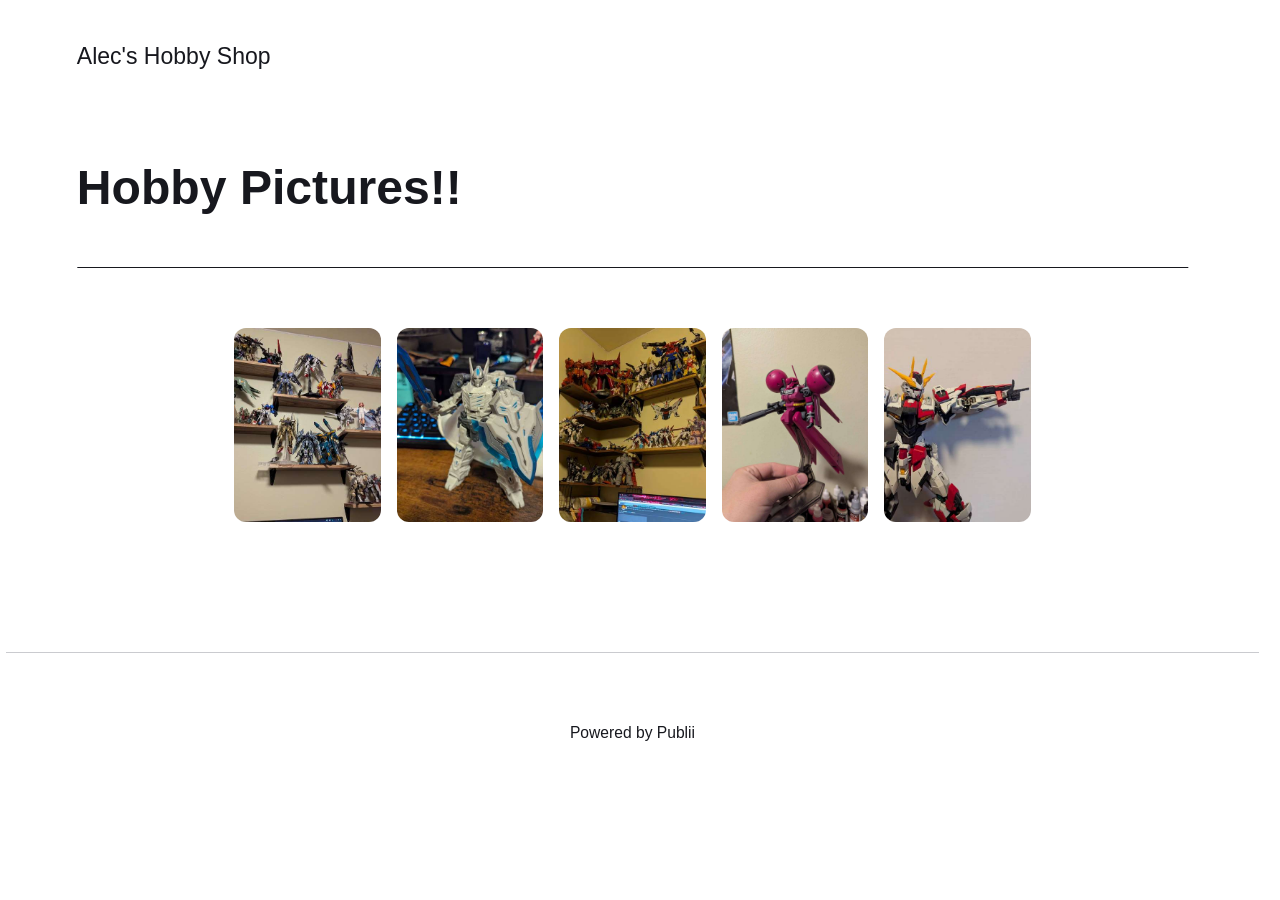
==== hobby-pictures/index.html @ 5e3de467 "Updated from Publii" ====
<!DOCTYPE html><html lang="en-gb"><head><meta charset="utf-8"><meta http-equiv="X-UA-Compatible" content="IE=edge"><meta name="viewport" content="width=device-width,initial-scale=1"><title>Hobby Pictures!!  - Alec&#x27;s Hobby Shop</title><meta name="generator" content="Publii Open-Source CMS for Static Site"><link rel="canonical" href="https://kaydaryu.github.io/AcademyHobbyBlog/hobby-pictures/"><link rel="alternate" type="application/atom+xml" href="https://kaydaryu.github.io/AcademyHobbyBlog/feed.xml" title="Alec&#x27;s Hobby Shop - RSS"><link rel="alternate" type="application/json" href="https://kaydaryu.github.io/AcademyHobbyBlog/feed.json" title="Alec&#x27;s Hobby Shop - JSON"><meta property="og:title" content="Hobby Pictures!! "><meta property="og:site_name" content="Alec's Hobby Shop"><meta property="og:description" content=""><meta property="og:url" content="https://kaydaryu.github.io/AcademyHobbyBlog/hobby-pictures/"><meta property="og:type" content="article"><link rel="stylesheet" href="https://kaydaryu.github.io/AcademyHobbyBlog/assets/css/style.css?v=2110fdcc9616a96348b5f5ad11c64055"><script type="application/ld+json">{"@context":"http://schema.org","@type":"Article","mainEntityOfPage":{"@type":"WebPage","@id":"https://kaydaryu.github.io/AcademyHobbyBlog/hobby-pictures/"},"headline":"Hobby Pictures!! ","datePublished":"2026-03-13T15:36-04:00","dateModified":"2026-03-13T15:36-04:00","description":"","author":{"@type":"Person","name":"Event Manager Alec K.","url":"https://kaydaryu.github.io/AcademyHobbyBlog/authors/event-manager-alec-k/"},"publisher":{"@type":"Organization","name":"Event Manager Alec K."}}</script><noscript><style>img[loading] {
                    opacity: 1;
                }</style></noscript></head><body class="page-template"><header class="top js-header"><a class="logo" href="https://kaydaryu.github.io/AcademyHobbyBlog/">Alec&#x27;s Hobby Shop</a></header><main class="page"><article class="content"><div class="hero hero--noimage"><header class="hero__content"><div class="wrapper"><h1>Hobby Pictures!! </h1></div></header></div><div class="entry-wrapper content__entry"><div class="gallery-wrapper"><div class="gallery" data-is-empty="false" data-translation="Add images" data-columns="7"><figure class="gallery__item"><a href="https://kaydaryu.github.io/AcademyHobbyBlog/media/posts/2/gallery/PXL_20260305_004655785.jpg" data-size="4080x3072"><img loading="lazy" src="https://kaydaryu.github.io/AcademyHobbyBlog/media/posts/2/gallery/PXL_20260305_004655785-thumbnail.jpg" alt="" width="720" height="542"></a></figure><figure class="gallery__item"><a href="https://kaydaryu.github.io/AcademyHobbyBlog/media/posts/2/gallery/PXL_20260305_004020096.jpg" data-size="4080x3072"><img loading="lazy" src="https://kaydaryu.github.io/AcademyHobbyBlog/media/posts/2/gallery/PXL_20260305_004020096-thumbnail.jpg" alt="" width="720" height="542"></a></figure><figure class="gallery__item"><a href="https://kaydaryu.github.io/AcademyHobbyBlog/media/posts/2/gallery/PXL_20260305_004701017.jpg" data-size="4080x3072"><img loading="lazy" src="https://kaydaryu.github.io/AcademyHobbyBlog/media/posts/2/gallery/PXL_20260305_004701017-thumbnail.jpg" alt="" width="720" height="542"></a></figure><figure class="gallery__item"><a href="https://kaydaryu.github.io/AcademyHobbyBlog/media/posts/2/gallery/PXL_20260305_004708819.jpg" data-size="3072x4080"><img loading="lazy" src="https://kaydaryu.github.io/AcademyHobbyBlog/media/posts/2/gallery/PXL_20260305_004708819-thumbnail.jpg" alt="" width="720" height="956"></a></figure><figure class="gallery__item"><a href="https://kaydaryu.github.io/AcademyHobbyBlog/media/posts/2/gallery/PXL_20260313_192533459.jpg" data-size="4080x3072"><img loading="lazy" src="https://kaydaryu.github.io/AcademyHobbyBlog/media/posts/2/gallery/PXL_20260313_192533459-thumbnail.jpg" alt="" width="720" height="542"></a></figure></div></div></div></article></main><footer class="footer"><div class="wrapper"><div class="footer__copyright">Powered by Publii</div><button id="backToTop" class="footer__bttop" aria-label="Back to top" title="Back to top"><svg width="20" height="20"><use xlink:href="https://kaydaryu.github.io/AcademyHobbyBlog/assets/svg/svg-map.svg#toparrow"/></svg></button></div></footer><script defer="defer" src="https://kaydaryu.github.io/AcademyHobbyBlog/assets/js/scripts.min.js?v=d0fc1030089a37f93a2d51bf6d07565c"></script><script>window.publiiThemeMenuConfig={mobileMenuMode:'sidebar',animationSpeed:300,submenuWidth: 'auto',doubleClickTime:500,mobileMenuExpandableSubmenus:true,relatedContainerForOverlayMenuSelector:'.top'};</script><script>var images = document.querySelectorAll('img[loading]');
        for (var i = 0; i < images.length; i++) {
            if (images[i].complete) {
                images[i].classList.add('is-loaded');
            } else {
                images[i].addEventListener('load', function () {
                    this.classList.add('is-loaded');
                }, false);
            }
        }</script></body></html>
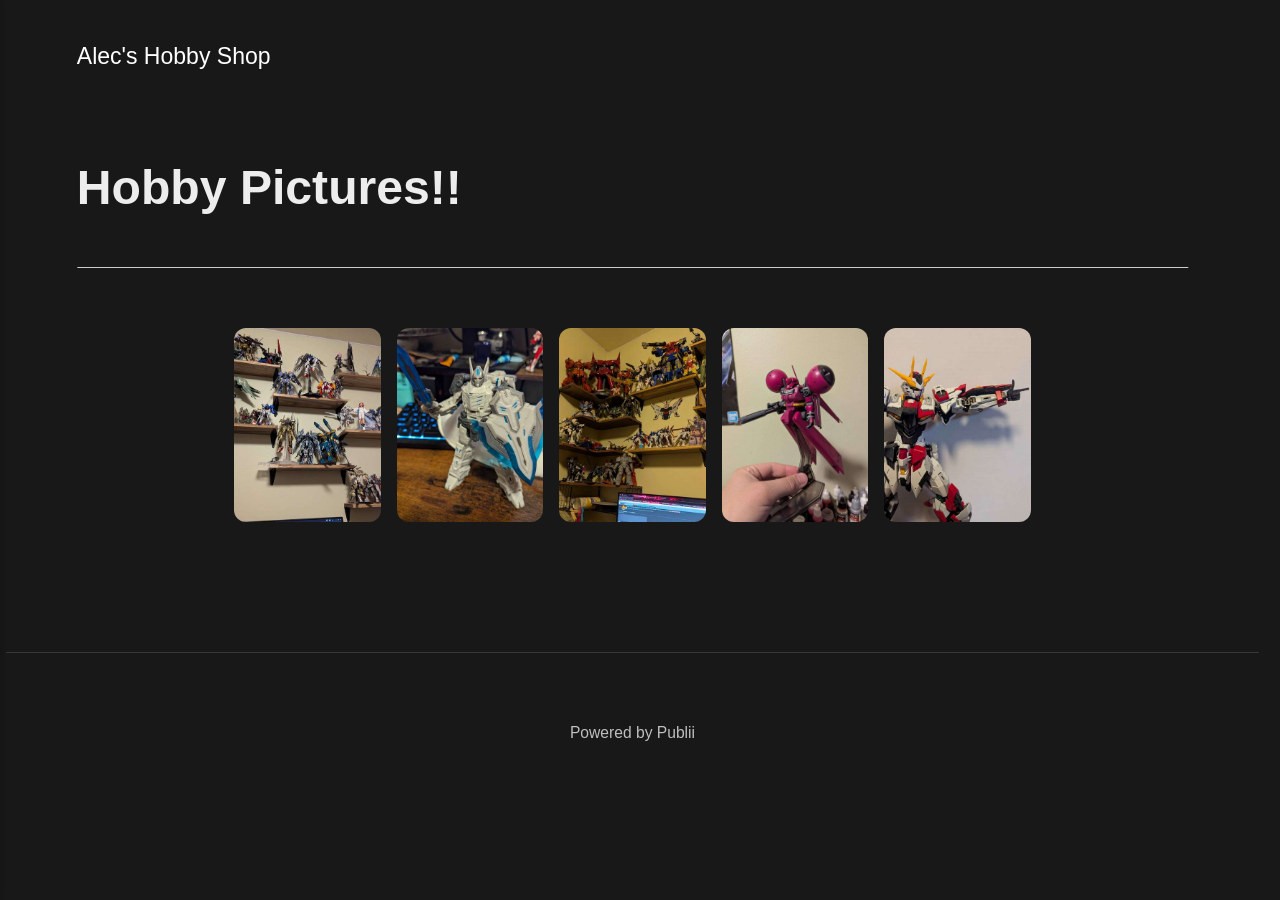
==== commit d3072876: "Updated from Publii" ====
--- a/hobby-pictures/index.html
+++ b/hobby-pictures/index.html
@@ -1,6 +1,6 @@
-<!DOCTYPE html><html lang="en-gb"><head><meta charset="utf-8"><meta http-equiv="X-UA-Compatible" content="IE=edge"><meta name="viewport" content="width=device-width,initial-scale=1"><title>Hobby Pictures!!  - Alec&#x27;s Hobby Shop</title><meta name="generator" content="Publii Open-Source CMS for Static Site"><link rel="canonical" href="https://kaydaryu.github.io/AcademyHobbyBlog/hobby-pictures/"><link rel="alternate" type="application/atom+xml" href="https://kaydaryu.github.io/AcademyHobbyBlog/feed.xml" title="Alec&#x27;s Hobby Shop - RSS"><link rel="alternate" type="application/json" href="https://kaydaryu.github.io/AcademyHobbyBlog/feed.json" title="Alec&#x27;s Hobby Shop - JSON"><meta property="og:title" content="Hobby Pictures!! "><meta property="og:site_name" content="Alec's Hobby Shop"><meta property="og:description" content=""><meta property="og:url" content="https://kaydaryu.github.io/AcademyHobbyBlog/hobby-pictures/"><meta property="og:type" content="article"><link rel="stylesheet" href="https://kaydaryu.github.io/AcademyHobbyBlog/assets/css/style.css?v=2110fdcc9616a96348b5f5ad11c64055"><script type="application/ld+json">{"@context":"http://schema.org","@type":"Article","mainEntityOfPage":{"@type":"WebPage","@id":"https://kaydaryu.github.io/AcademyHobbyBlog/hobby-pictures/"},"headline":"Hobby Pictures!! ","datePublished":"2026-03-13T15:36-04:00","dateModified":"2026-03-13T15:36-04:00","description":"","author":{"@type":"Person","name":"Event Manager Alec K.","url":"https://kaydaryu.github.io/AcademyHobbyBlog/authors/event-manager-alec-k/"},"publisher":{"@type":"Organization","name":"Event Manager Alec K."}}</script><noscript><style>img[loading] {
+<!DOCTYPE html><html lang="en-gb"><head><meta charset="utf-8"><meta http-equiv="X-UA-Compatible" content="IE=edge"><meta name="viewport" content="width=device-width,initial-scale=1"><title>Hobby Pictures!!  - Alec&#x27;s Hobby Shop</title><meta name="generator" content="Publii Open-Source CMS for Static Site"><link rel="canonical" href="https://kaydaryu.github.io/AcademyHobbyBlog/hobby-pictures/"><link rel="alternate" type="application/atom+xml" href="https://kaydaryu.github.io/AcademyHobbyBlog/feed.xml" title="Alec&#x27;s Hobby Shop - RSS"><link rel="alternate" type="application/json" href="https://kaydaryu.github.io/AcademyHobbyBlog/feed.json" title="Alec&#x27;s Hobby Shop - JSON"><meta property="og:title" content="Hobby Pictures!! "><meta property="og:site_name" content="Alec's Hobby Shop"><meta property="og:description" content=""><meta property="og:url" content="https://kaydaryu.github.io/AcademyHobbyBlog/hobby-pictures/"><meta property="og:type" content="article"><link rel="stylesheet" href="https://kaydaryu.github.io/AcademyHobbyBlog/assets/css/style.css?v=71ecc4d90bf1b39058eca8419ae66f6e"><script type="application/ld+json">{"@context":"http://schema.org","@type":"Article","mainEntityOfPage":{"@type":"WebPage","@id":"https://kaydaryu.github.io/AcademyHobbyBlog/hobby-pictures/"},"headline":"Hobby Pictures!! ","datePublished":"2026-03-13T15:36-04:00","dateModified":"2026-03-13T15:36-04:00","description":"","author":{"@type":"Person","name":"Event Manager Alec K.","url":"https://kaydaryu.github.io/AcademyHobbyBlog/authors/event-manager-alec-k/"},"publisher":{"@type":"Organization","name":"Event Manager Alec K."}}</script><noscript><style>img[loading] {
                     opacity: 1;
-                }</style></noscript></head><body class="page-template"><header class="top js-header"><a class="logo" href="https://kaydaryu.github.io/AcademyHobbyBlog/">Alec&#x27;s Hobby Shop</a></header><main class="page"><article class="content"><div class="hero hero--noimage"><header class="hero__content"><div class="wrapper"><h1>Hobby Pictures!! </h1></div></header></div><div class="entry-wrapper content__entry"><div class="gallery-wrapper"><div class="gallery" data-is-empty="false" data-translation="Add images" data-columns="7"><figure class="gallery__item"><a href="https://kaydaryu.github.io/AcademyHobbyBlog/media/posts/2/gallery/PXL_20260305_004655785.jpg" data-size="4080x3072"><img loading="lazy" src="https://kaydaryu.github.io/AcademyHobbyBlog/media/posts/2/gallery/PXL_20260305_004655785-thumbnail.jpg" alt="" width="720" height="542"></a></figure><figure class="gallery__item"><a href="https://kaydaryu.github.io/AcademyHobbyBlog/media/posts/2/gallery/PXL_20260305_004020096.jpg" data-size="4080x3072"><img loading="lazy" src="https://kaydaryu.github.io/AcademyHobbyBlog/media/posts/2/gallery/PXL_20260305_004020096-thumbnail.jpg" alt="" width="720" height="542"></a></figure><figure class="gallery__item"><a href="https://kaydaryu.github.io/AcademyHobbyBlog/media/posts/2/gallery/PXL_20260305_004701017.jpg" data-size="4080x3072"><img loading="lazy" src="https://kaydaryu.github.io/AcademyHobbyBlog/media/posts/2/gallery/PXL_20260305_004701017-thumbnail.jpg" alt="" width="720" height="542"></a></figure><figure class="gallery__item"><a href="https://kaydaryu.github.io/AcademyHobbyBlog/media/posts/2/gallery/PXL_20260305_004708819.jpg" data-size="3072x4080"><img loading="lazy" src="https://kaydaryu.github.io/AcademyHobbyBlog/media/posts/2/gallery/PXL_20260305_004708819-thumbnail.jpg" alt="" width="720" height="956"></a></figure><figure class="gallery__item"><a href="https://kaydaryu.github.io/AcademyHobbyBlog/media/posts/2/gallery/PXL_20260313_192533459.jpg" data-size="4080x3072"><img loading="lazy" src="https://kaydaryu.github.io/AcademyHobbyBlog/media/posts/2/gallery/PXL_20260313_192533459-thumbnail.jpg" alt="" width="720" height="542"></a></figure></div></div></div></article></main><footer class="footer"><div class="wrapper"><div class="footer__copyright">Powered by Publii</div><button id="backToTop" class="footer__bttop" aria-label="Back to top" title="Back to top"><svg width="20" height="20"><use xlink:href="https://kaydaryu.github.io/AcademyHobbyBlog/assets/svg/svg-map.svg#toparrow"/></svg></button></div></footer><script defer="defer" src="https://kaydaryu.github.io/AcademyHobbyBlog/assets/js/scripts.min.js?v=d0fc1030089a37f93a2d51bf6d07565c"></script><script>window.publiiThemeMenuConfig={mobileMenuMode:'sidebar',animationSpeed:300,submenuWidth: 'auto',doubleClickTime:500,mobileMenuExpandableSubmenus:true,relatedContainerForOverlayMenuSelector:'.top'};</script><script>var images = document.querySelectorAll('img[loading]');
+                }</style></noscript></head><body class="page-template"><header class="top js-header"><a class="logo" href="https://kaydaryu.github.io/AcademyHobbyBlog/">Alec&#x27;s Hobby Shop</a><nav class="navbar js-navbar"><button class="navbar__toggle js-toggle" aria-label="Menu" aria-haspopup="true" aria-expanded="false"><span class="navbar__toggle-box"><span class="navbar__toggle-inner">Menu</span></span></button><ul class="navbar__menu"></ul></nav></header><main class="page"><article class="content"><div class="hero hero--noimage"><header class="hero__content"><div class="wrapper"><h1>Hobby Pictures!! </h1></div></header></div><div class="entry-wrapper content__entry"><div class="gallery-wrapper"><div class="gallery" data-is-empty="false" data-translation="Add images" data-columns="7"><figure class="gallery__item"><a href="https://kaydaryu.github.io/AcademyHobbyBlog/media/posts/2/gallery/PXL_20260305_004655785.jpg" data-size="4080x3072"><img loading="lazy" src="https://kaydaryu.github.io/AcademyHobbyBlog/media/posts/2/gallery/PXL_20260305_004655785-thumbnail.jpg" alt="" width="720" height="542"></a></figure><figure class="gallery__item"><a href="https://kaydaryu.github.io/AcademyHobbyBlog/media/posts/2/gallery/PXL_20260305_004020096.jpg" data-size="4080x3072"><img loading="lazy" src="https://kaydaryu.github.io/AcademyHobbyBlog/media/posts/2/gallery/PXL_20260305_004020096-thumbnail.jpg" alt="" width="720" height="542"></a></figure><figure class="gallery__item"><a href="https://kaydaryu.github.io/AcademyHobbyBlog/media/posts/2/gallery/PXL_20260305_004701017.jpg" data-size="4080x3072"><img loading="lazy" src="https://kaydaryu.github.io/AcademyHobbyBlog/media/posts/2/gallery/PXL_20260305_004701017-thumbnail.jpg" alt="" width="720" height="542"></a></figure><figure class="gallery__item"><a href="https://kaydaryu.github.io/AcademyHobbyBlog/media/posts/2/gallery/PXL_20260305_004708819.jpg" data-size="3072x4080"><img loading="lazy" src="https://kaydaryu.github.io/AcademyHobbyBlog/media/posts/2/gallery/PXL_20260305_004708819-thumbnail.jpg" alt="" width="720" height="956"></a></figure><figure class="gallery__item"><a href="https://kaydaryu.github.io/AcademyHobbyBlog/media/posts/2/gallery/PXL_20260313_192533459.jpg" data-size="4080x3072"><img loading="lazy" src="https://kaydaryu.github.io/AcademyHobbyBlog/media/posts/2/gallery/PXL_20260313_192533459-thumbnail.jpg" alt="" width="720" height="542"></a></figure></div></div></div></article></main><footer class="footer"><div class="wrapper"><div class="footer__copyright"><p>Powered by Publii</p></div><button id="backToTop" class="footer__bttop" aria-label="Back to top" title="Back to top"><svg width="20" height="20"><use xlink:href="https://kaydaryu.github.io/AcademyHobbyBlog/assets/svg/svg-map.svg#toparrow"/></svg></button></div></footer><script defer="defer" src="https://kaydaryu.github.io/AcademyHobbyBlog/assets/js/scripts.min.js?v=d0fc1030089a37f93a2d51bf6d07565c"></script><script>window.publiiThemeMenuConfig={mobileMenuMode:'sidebar',animationSpeed:300,submenuWidth: 'auto',doubleClickTime:500,mobileMenuExpandableSubmenus:true,relatedContainerForOverlayMenuSelector:'.top'};</script><script>var images = document.querySelectorAll('img[loading]');
         for (var i = 0; i < images.length; i++) {
             if (images[i].complete) {
                 images[i].classList.add('is-loaded');
